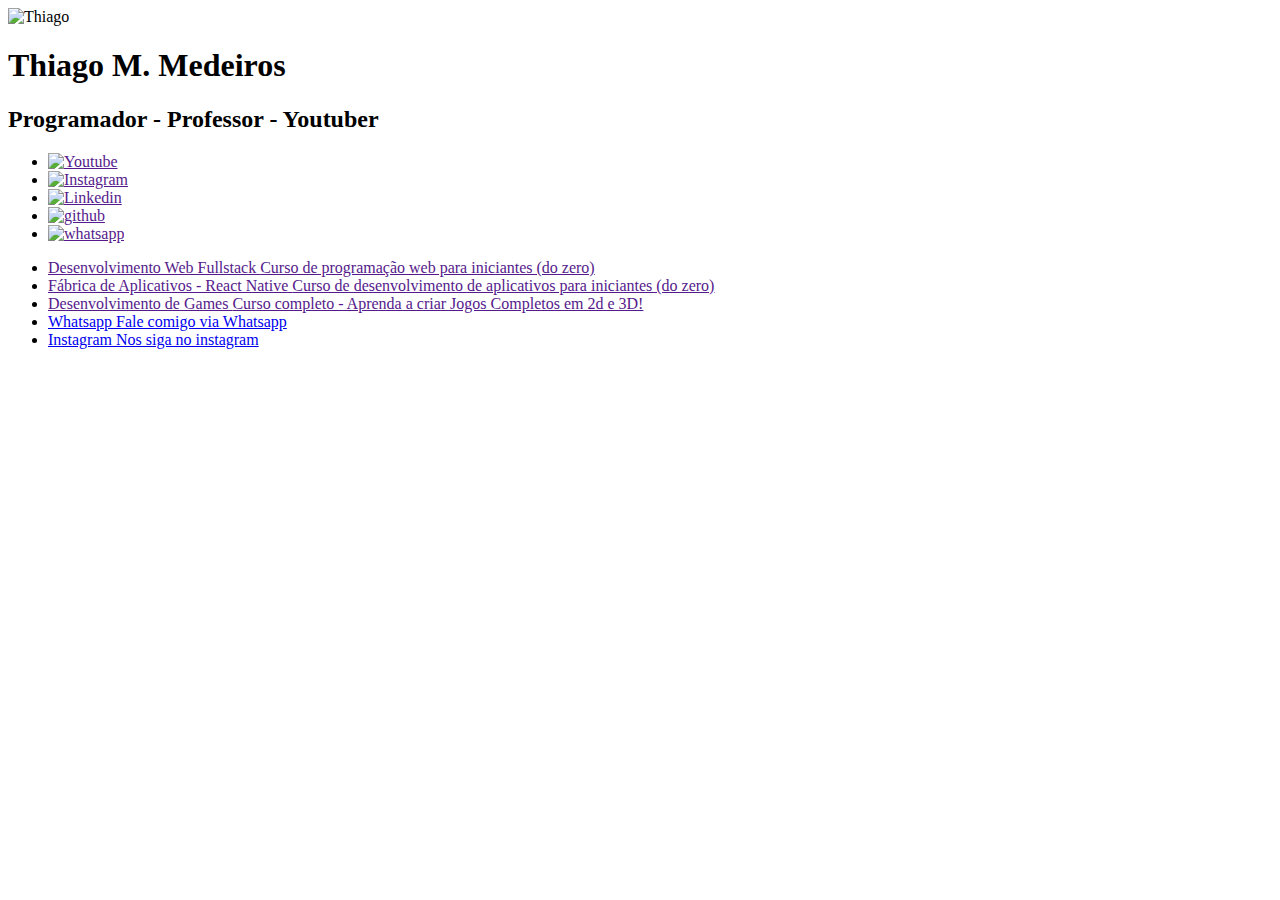
==== index.html @ 5899fbc4 "Adicionando o Google Analytics" ====
<!DOCTYPE html>

<html lang="en">
  <head>
    <meta charset="UTF-8">
    <meta name= "viewport" content=" width=device-width, initial-scale=1.0">
    <meta http-equiv="X-UA-Compatible" content="ie=edge">
    <title>Linktree</title>

    <link href="https://fonts.googleapis.com/css2?family=Architects+Daughter&family=Raleway&display=swap" rel="stylesheet">
    <link rel="stylesheet" href="css/style.css">

      <!-- Global site tag (gtag.js) - Google Analytics -->
      <script async src="https://www.googletagmanager.com/gtag/js?id=G-GM0KFGNEKH"></script>
      <script>
      window.dataLayer = window.dataLayer || [];
      function gtag(){dataLayer.push(arguments);}
     gtag('js', new Date());

    gtag('config', 'G-GM0KFGNEKH');
</script>
  </head>
  <body>
    
  <div class="profile"> 
    <img src="img/thiago.jpg" alt="Thiago" class="avatar">
    <h1> Thiago M. Medeiros</h1>
    <h2>Programador - Professor - Youtuber </h2>

  </div>

  <ul class="social">
    <li> 
      <a href="">
        <img src="img/youtube.png" alt="Youtube">
      </a>
    </li>
    
    <li>
      <a href="">
        <img src="img/insta.svg" alt="Instagram">
      </a>
  
    </li>

    <li>
      <a href="">
        <img src="img/linkedin.svg" alt="Linkedin">
      </a>

      <li>
        <a href="">
          <img src="img/github.svg" alt="github">
        </a>

      </li>
      
        <li>
          <a href="">
            <img src="img/whatsapp.png" alt="whatsapp">
          </a>
      
        </li>
    
      
  
    </li>


  </ul>

  <ul class="links-list">
    <li>
      <a href="">
        Desenvolvimento Web Fullstack
       <span> Curso de programação web para iniciantes (do zero)</span>
        
      </a>
    </li>

    <li>
      <a href="">
        Fábrica de Aplicativos - React Native
        <span> Curso de desenvolvimento de aplicativos para iniciantes (do zero) </span>
      </a>
    </li>

    
    <li>
      <a href="">
        Desenvolvimento de Games
        <span> Curso completo - Aprenda a criar Jogos Completos em 2d e 3D! </span>
      </a>
    </li>

    <li>
      <a href="https://wa.me/5511994625124">
        Whatsapp
        <span>Fale comigo via Whatsapp</span>
      </a>

      
    <li>
      <a href="https://instagram.com/veiga__02?utm_medium=copy_link">
        Instagram
        <span>Nos siga no instagram</span>
      </a>


      
    </li>

  </ul>

  </body>
</html>
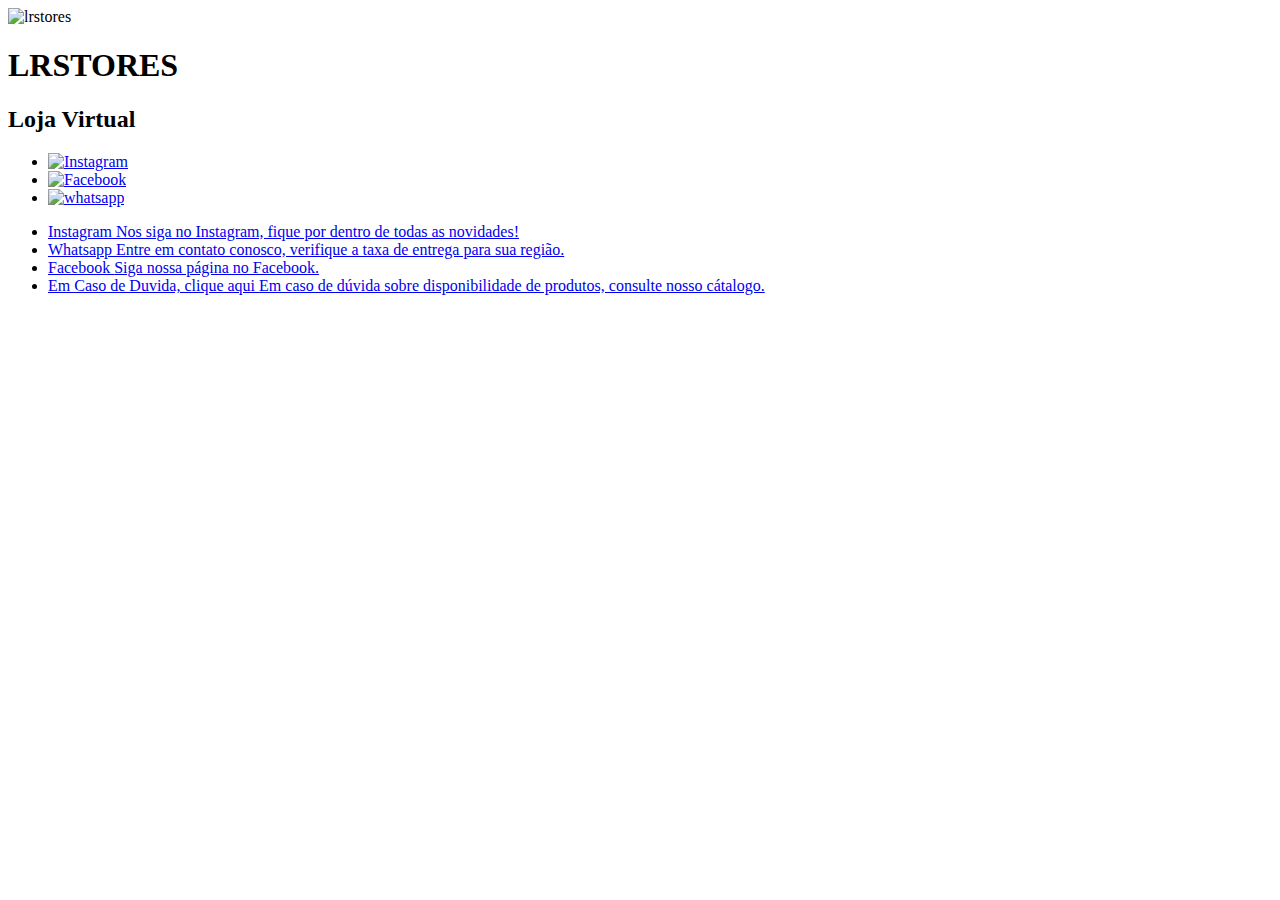
==== commit 92493b13: "linktree-lrstores" ====
--- a/index.html
+++ b/index.html
@@ -10,104 +10,71 @@
     <link href="https://fonts.googleapis.com/css2?family=Architects+Daughter&family=Raleway&display=swap" rel="stylesheet">
     <link rel="stylesheet" href="css/style.css">
 
-      <!-- Global site tag (gtag.js) - Google Analytics -->
-      <script async src="https://www.googletagmanager.com/gtag/js?id=G-GM0KFGNEKH"></script>
-      <script>
-      window.dataLayer = window.dataLayer || [];
-      function gtag(){dataLayer.push(arguments);}
-     gtag('js', new Date());
 
-    gtag('config', 'G-GM0KFGNEKH');
-</script>
   </head>
   <body>
     
   <div class="profile"> 
-    <img src="img/thiago.jpg" alt="Thiago" class="avatar">
-    <h1> Thiago M. Medeiros</h1>
-    <h2>Programador - Professor - Youtuber </h2>
+    <img src="img/lrstores.jpg" alt="lrstores" class="avatar">
+    <h1> LRSTORES </h1>
+    <h2> Loja Virtual </h2>
 
   </div>
 
   <ul class="social">
-    <li> 
-      <a href="">
-        <img src="img/youtube.png" alt="Youtube">
+
+    <li>
+      <a href="https://instagram.com/lrstoress?utm_medium=copy_link">
+        <img src="img/insta.svg" alt="Instagram">
       </a>
     </li>
-    
-    <li>
-      <a href="">
-        <img src="img/insta.svg" alt="Instagram">
-      </a>
-  
-    </li>
+
 
     <li>
-      <a href="">
-        <img src="img/linkedin.svg" alt="Linkedin">
-      </a>
+      <a href="https://www.facebook.com/LR-Stores-113874437185659/" >
+       <img src="img/facebook.png" alt="Facebook">
+      </a> 
+   </li>
 
       <li>
-        <a href="">
-          <img src="img/github.svg" alt="github">
+       <a href="https://wa.me/5511966391655">
+           <img src="img/whatsapp.png" alt="whatsapp">
         </a>
-
       </li>
-      
-        <li>
-          <a href="">
-            <img src="img/whatsapp.png" alt="whatsapp">
-          </a>
-      
-        </li>
     
-      
-  
-    </li>
-
 
   </ul>
 
   <ul class="links-list">
     <li>
-      <a href="">
-        Desenvolvimento Web Fullstack
-       <span> Curso de programação web para iniciantes (do zero)</span>
+      <a href="https://instagram.com/lrstoress?utm_medium=copy_link">
+        Instagram
+        <span>Nos siga no Instagram, fique por dentro de todas as novidades!</span>
+      </a>
+  
+      <li>
+        <a href="https://wa.me/5511966391655">
+          Whatsapp
+          <span>Entre em contato conosco, verifique a taxa de entrega para sua região.</span>
+        </a>
+        </li>
+
         
-      </a>
-    </li>
-
-    <li>
-      <a href="">
-        Fábrica de Aplicativos - React Native
-        <span> Curso de desenvolvimento de aplicativos para iniciantes (do zero) </span>
-      </a>
-    </li>
-
-    
-    <li>
-      <a href="">
-        Desenvolvimento de Games
-        <span> Curso completo - Aprenda a criar Jogos Completos em 2d e 3D! </span>
-      </a>
-    </li>
-
-    <li>
-      <a href="https://wa.me/5511994625124">
-        Whatsapp
-        <span>Fale comigo via Whatsapp</span>
-      </a>
+      <li>
+        <a href="https://www.facebook.com/LR-Stores-113874437185659/">
+          Facebook
+          <span> Siga nossa página no Facebook. </span>
+        </a>
+      </li>
 
       
-    <li>
-      <a href="https://instagram.com/veiga__02?utm_medium=copy_link">
-        Instagram
-        <span>Nos siga no instagram</span>
-      </a>
+      <li>
+        <a href="https://wa.me/c/5511966391655">
+          Em Caso de Duvida, clique aqui 
+          <span> Em caso de dúvida sobre disponibilidade de produtos, consulte nosso cátalogo. </span>
+        </a>
+      </li>
 
-
-      
     </li>
 
   </ul>
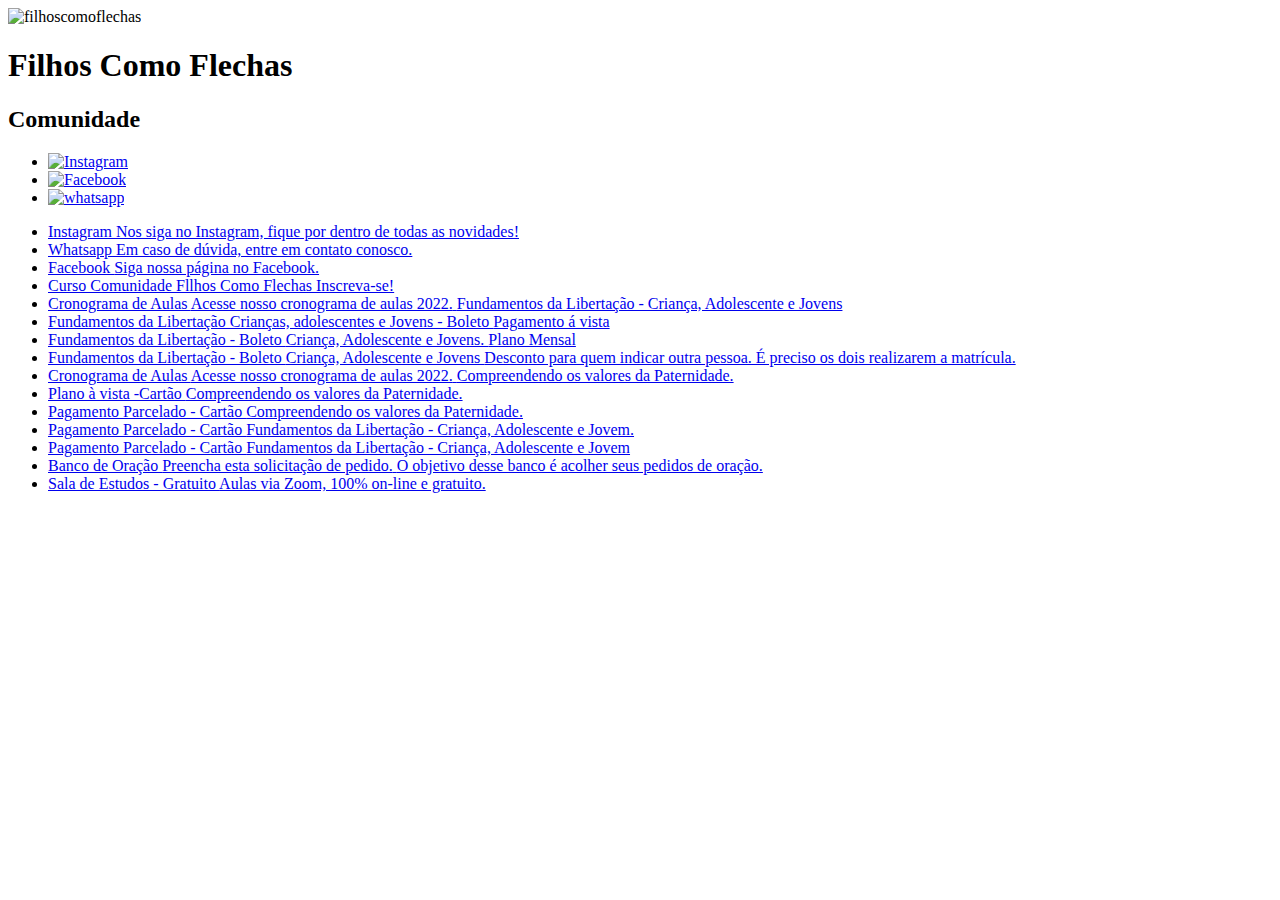
==== commit faaa56b7: "Adicionando alterações" ====
--- a/index.html
+++ b/index.html
@@ -15,29 +15,29 @@
   <body>
     
   <div class="profile"> 
-    <img src="img/lrstores.jpg" alt="lrstores" class="avatar">
-    <h1> LRSTORES </h1>
-    <h2> Loja Virtual </h2>
+    <img src="img/filhoscomoflechas.jpg" alt="filhoscomoflechas" class="avatar">
+    <h1> Filhos Como Flechas </h1>
+    <h2> Comunidade </h2>
 
   </div>
 
   <ul class="social">
 
     <li>
-      <a href="https://instagram.com/lrstoress?utm_medium=copy_link">
+      <a href="https://instagram.com/filhoscomoflechas?utm_medium=copy_link">
         <img src="img/insta.svg" alt="Instagram">
       </a>
     </li>
 
 
     <li>
-      <a href="https://www.facebook.com/LR-Stores-113874437185659/" >
+      <a href="https://www.facebook.com/comunidadefilhoscomoflechas/" >
        <img src="img/facebook.png" alt="Facebook">
       </a> 
    </li>
 
       <li>
-       <a href="https://wa.me/5511966391655">
+       <a href="https://wa.me/5511966328666">
            <img src="img/whatsapp.png" alt="whatsapp">
         </a>
       </li>
@@ -47,36 +47,118 @@
 
   <ul class="links-list">
     <li>
-      <a href="https://instagram.com/lrstoress?utm_medium=copy_link">
+      <a href="https://instagram.com/filhoscomoflechas?utm_medium=copy_link">
         Instagram
         <span>Nos siga no Instagram, fique por dentro de todas as novidades!</span>
       </a>
   
       <li>
-        <a href="https://wa.me/5511966391655">
+        <a href="https://wa.me/5511966328666">
           Whatsapp
-          <span>Entre em contato conosco, verifique a taxa de entrega para sua região.</span>
+          <span>Em caso de dúvida, entre em contato conosco.</span>
         </a>
         </li>
 
         
       <li>
-        <a href="https://www.facebook.com/LR-Stores-113874437185659/">
+        <a href="https://www.facebook.com/comunidadefilhoscomoflechas/">
           Facebook
           <span> Siga nossa página no Facebook. </span>
         </a>
       </li>
 
-      
+
       <li>
-        <a href="https://wa.me/c/5511966391655">
-          Em Caso de Duvida, clique aqui 
-          <span> Em caso de dúvida sobre disponibilidade de produtos, consulte nosso cátalogo. </span>
+        <a href="https://docs.google.com/forms/d/e/1FAIpQLSdPAs5KhO1DRVSC79AsN0pivtDnjtY9lUF-74Z5DDRT9QzfnQ/viewform?usp=pp_url">
+          Curso Comunidade Fllhos Como Flechas
+          <span> Inscreva-se! </span>
+    </li>
+
+    <li>
+      <a href="https://linksharing.samsungcloud.com/gSSp058v8MZB">
+       Cronograma de Aulas
+        <span> Acesse nosso cronograma de aulas 2022.</span>
+        <span> Fundamentos da Libertação - Criança, Adolescente e Jovens</span>
+      </a>
+    </li>
+
+      <li>
+        <a href="https://pag.ae/7XUhgfUX9">
+          Fundamentos da Libertação Crianças, adolescentes e Jovens - Boleto
+          <span> Pagamento á vista</span>
         </a>
       </li>
 
+      <li>
+        <a href="https://pag.ae/7XUh9Z39t">
+          Fundamentos da Libertação - Boleto
+          <span> Criança, Adolescente e Jovens. </span>
+          <span>Plano Mensal</span>
+        </a>
+      </li>
+
+      <li>
+        <a href="https://pag.ae/7XUhjeK7S">
+          Fundamentos da Libertação - Boleto
+          <span> Criança, Adolescente e Jovens </span>
+          <span> Desconto para quem indicar outra pessoa. É preciso os dois realizarem a matrícula.</span>
+        </a>
+      </li>
+
+      <li>
+        <a href="https://linksharing.samsungcloud.com/ma6w8VT7HnWz">
+          Cronograma de Aulas
+          <span>Acesse nosso cronograma de aulas 2022.</span>
+          <span>Compreendendo os valores da Paternidade. </span>
+        </a>
     </li>
 
+
+      <li>
+        <a href="http://pag.ae/7XUhdkFju">
+          Plano à vista -Cartão
+          <span>Compreendendo os valores da Paternidade.</span>
+        </a>
+      </li>
+
+      <li>
+        <a href="http://pag.ae/7XUhcBHQw">
+          Pagamento Parcelado - Cartão
+          <span>Compreendendo os valores da Paternidade.</span>
+        </a>
+      </li>
+
+
+      <li>
+        <a href="http://pag.ae/7XUbq5YKw">
+          Pagamento Parcelado - Cartão
+          <span> Fundamentos da Libertação - Criança, Adolescente e Jovem.</span>
+        </a>
+      </li>
+
+      <li>
+        <a href="http://pag.ae/7XUboe418">
+          Pagamento Parcelado - Cartão
+          <span>Fundamentos da Libertação - Criança, Adolescente e Jovem </span>
+        </a>
+      </li>
+
+      <li>
+        <a href="https://docs.google.com/forms/d/1SO3JC2ydCjqgavSYJCFzDZca_Q7G-UrV-V654zg14Rk/edit?usp=sharing">
+          Banco de Oração
+          <span>Preencha esta solicitação de pedido.</span>
+          <span>O objetivo desse banco é acolher seus pedidos de oração.</span>
+      </a>
+      </li>
+
+    <li>
+      <a href="https://chat.whatsapp.com/DbEBLSZXicN1RENkwDnUgW">
+        Sala de Estudos - Gratuito 
+        <span> Aulas via Zoom, 100% on-line e gratuito. </span>
+      </a>
+
+
+    </li>
   </ul>
 
   </body>
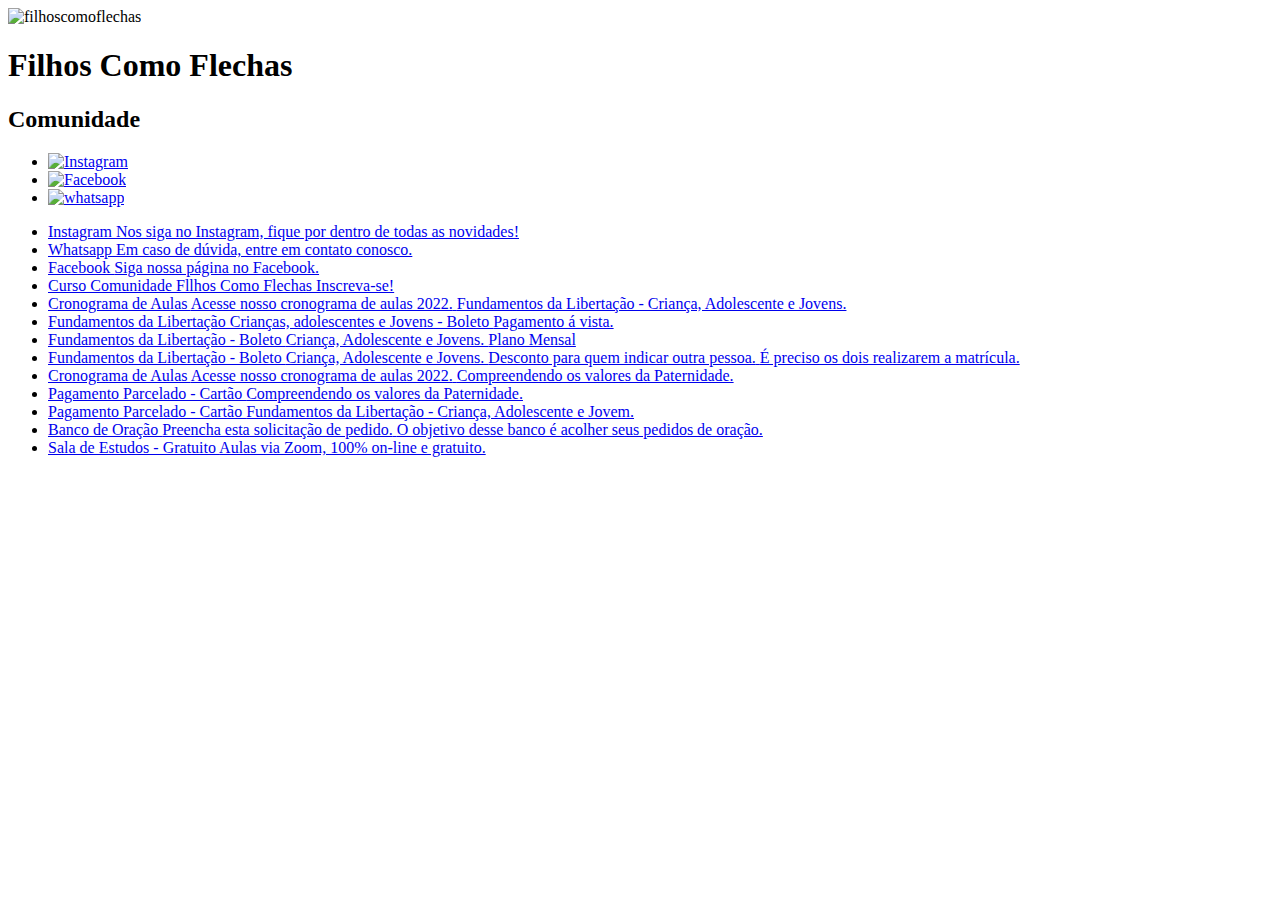
==== commit acc3e364: "corrigindo os erros" ====
--- a/index.html
+++ b/index.html
@@ -78,14 +78,14 @@
       <a href="https://linksharing.samsungcloud.com/gSSp058v8MZB">
        Cronograma de Aulas
         <span> Acesse nosso cronograma de aulas 2022.</span>
-        <span> Fundamentos da Libertação - Criança, Adolescente e Jovens</span>
+        <span> Fundamentos da Libertação - Criança, Adolescente e Jovens.</span>
       </a>
     </li>
 
       <li>
         <a href="https://pag.ae/7XUhgfUX9">
           Fundamentos da Libertação Crianças, adolescentes e Jovens - Boleto
-          <span> Pagamento á vista</span>
+          <span> Pagamento á vista.</span>
         </a>
       </li>
 
@@ -100,8 +100,9 @@
       <li>
         <a href="https://pag.ae/7XUhjeK7S">
           Fundamentos da Libertação - Boleto
-          <span> Criança, Adolescente e Jovens </span>
-          <span> Desconto para quem indicar outra pessoa. É preciso os dois realizarem a matrícula.</span>
+          <span> Criança, Adolescente e Jovens. </span>
+          <span> Desconto para quem indicar outra pessoa.</span>
+          <span>É preciso os dois realizarem a matrícula.</span>
         </a>
       </li>
 
@@ -112,15 +113,6 @@
           <span>Compreendendo os valores da Paternidade. </span>
         </a>
     </li>
-
-
-      <li>
-        <a href="http://pag.ae/7XUhdkFju">
-          Plano à vista -Cartão
-          <span>Compreendendo os valores da Paternidade.</span>
-        </a>
-      </li>
-
       <li>
         <a href="http://pag.ae/7XUhcBHQw">
           Pagamento Parcelado - Cartão
@@ -135,14 +127,6 @@
           <span> Fundamentos da Libertação - Criança, Adolescente e Jovem.</span>
         </a>
       </li>
-
-      <li>
-        <a href="http://pag.ae/7XUboe418">
-          Pagamento Parcelado - Cartão
-          <span>Fundamentos da Libertação - Criança, Adolescente e Jovem </span>
-        </a>
-      </li>
-
       <li>
         <a href="https://docs.google.com/forms/d/1SO3JC2ydCjqgavSYJCFzDZca_Q7G-UrV-V654zg14Rk/edit?usp=sharing">
           Banco de Oração
